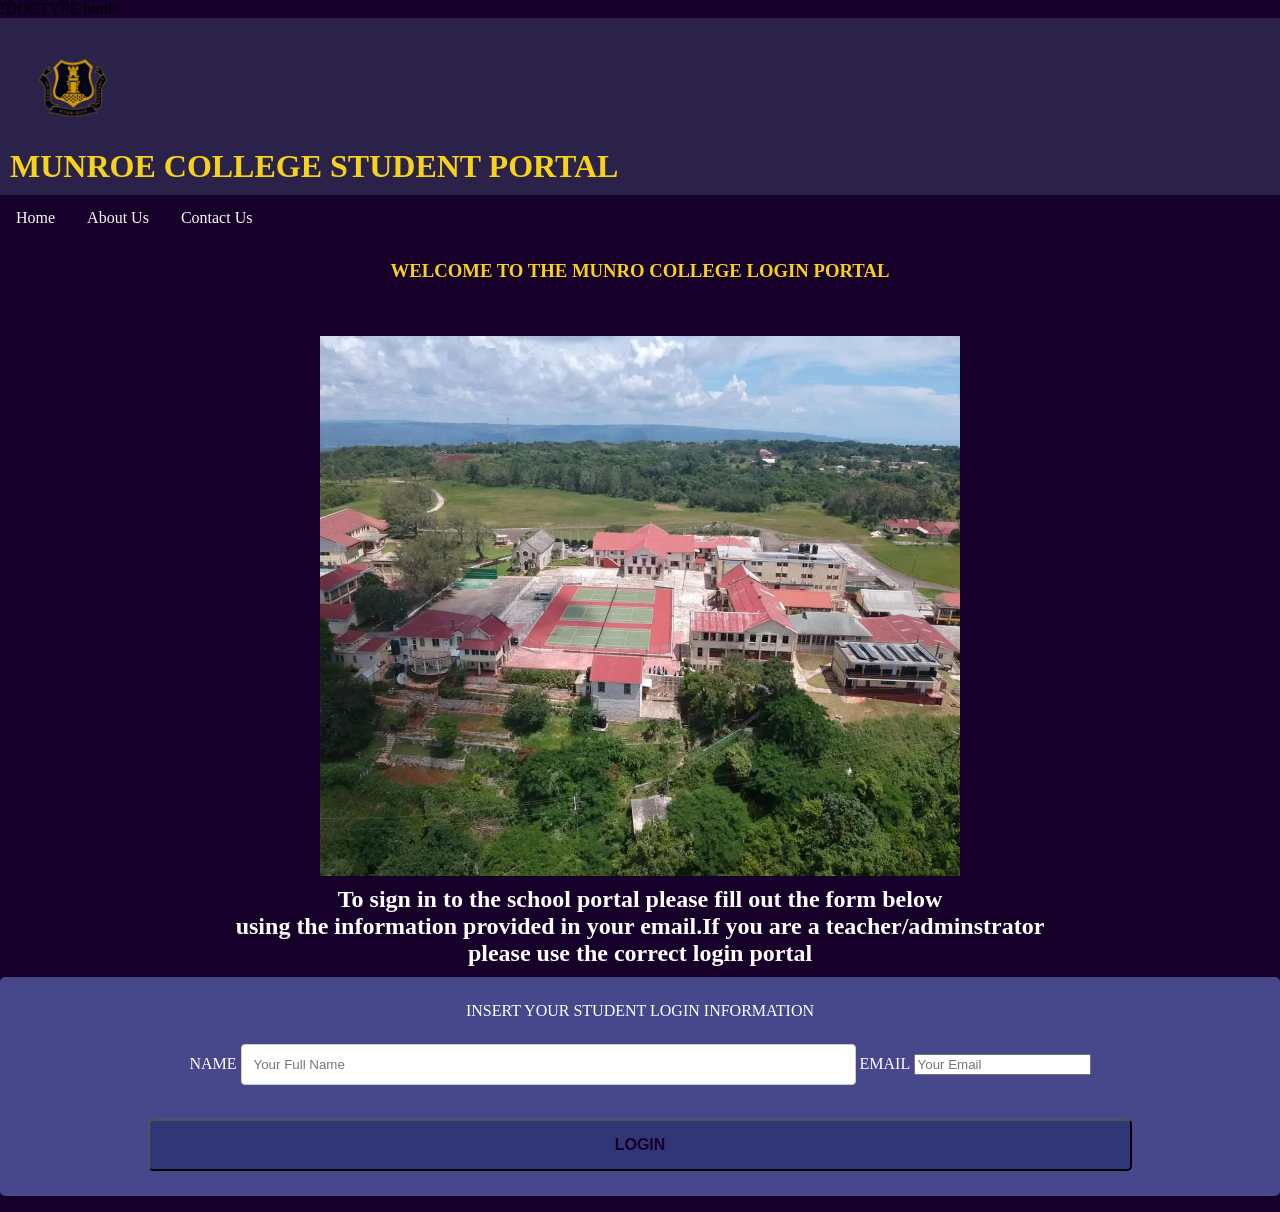
==== CODE/index.html @ 27d7cb47 "huh" ====
!DOCTYPE html>
<!--Jonique Walker 2409374-->
<html lang="en">

<head>
    <meta charset="UTF-8">
    <meta name="viewport" content="width=device-width, initial-scale="1.0>
    <title>HOME PAGE</title>
     <link rel="stylesheet" href="../ASSETS/style.css">
</head>
    <body>
                
        <header>
            
           <img src="../ASSETS/munroLogo.webp" class="Logo"> 
           
           <h1>MUNROE COLLEGE STUDENT PORTAL</h1>
        </header>
        
            <nav>
                <ul>
                    <li><a href="index.html">Home</a></li>
                    <li><a href="about.html">About Us</a></li>
                    <li><a href="contact.html">Contact Us</a></li>
                </ul>
            </nav>
       
            <main>

           
        <div class =centerAlign>
         
        <div class="yellowFont">
        <h3> WELCOME TO THE MUNRO COLLEGE LOGIN PORTAL </h3>
        <br>
        <br>
        <img src="../ASSETS/munroCampus.webp" class="campus">
        </div>
    

        <div class =whiteFont>
            <h2>To sign in to the school portal please fill out the form below<br>
             using the information provided in your email.If you are a teacher/adminstrator<br>
            please use the correct login portal</h2>
        </div>
        </div>
        
            </main>
             <div class="whiteFont">
            <div class="centerAlign">
            <form id = "Form" novalidate>
                <label> INSERT YOUR STUDENT LOGIN INFORMATION </label>
                <br>
                <br>
             
                <label>NAME</label>

                <input type="text" id="fullName" name="fullName" placeholder="Your Full Name">
                 <small class ="error" id="nameError"> </small>

                 <label>EMAIL</label>
                 <input type="email" id="email" name="email" placeholder="Your Email">
                 <small class = "error" id="emailError"></small>
                <br>
                <br>
                 
                 <button type="submit">LOGIN</button>
            </form>
           </div>
           </div>
           
    </body>
    </html>
---- ASSETS/style.css ----
:root {
    --background: #160029;
    --header: #2a2249;
    --font: georgia serif #ffffff; 
}

header {
       background-color: var(--header);
       padding:10px;
       color: #2a2249;

}

h1 {
    margin:0;
    color:#F7D21B
}



div.background{
      background-color: #160029;
}

div.whiteFont {
      color :#fff
}

div.centerAlign {
    text-align: center;  
}


div.yellowFont{
    color:#F7D21B
}







.column {
  float: left;
  width: 33.33%;
  padding: 5px;
}

.row::after {
  content: "";
  clear: both;
  display: table;
}

.row {
  display: flex;
}

.column {
  flex: 33.33%;
  padding: 5px;
}




body  {

  margin: 0;
  background:var(--background);
 
   background-repeat: no-repeat;
  background-size: 1920px 1230px;


  background-repeat: no-repeat;
  background-size: 100% 100%;
}

ul {
  list-style-type: none;
  margin: 0;
  padding: 0;
  overflow: hidden;
  background-color: var(--background);
}


ul li {
  float: left;
}
h2, p {
  margin: 10px;
}

ul li a {
  display: flex;
  color: #fbf9fc;
  text-align: center;
  padding: 14px 16px;
  text-decoration: none;
}

ul li a:hover:not(.active) {
  background-color: #332253;
}

ul li a.active {
  background-color: #160029;
}



.Logo{
   width: 120px;
   
}

.frontSchool{
   width:50%;
   height: auto;
}

.campus{
  width: 50%;
  height: 60%;
}

.jump{
  width:60%;
  height:auto;
}

#Form {
    background-color: #47488b;
    padding: 25px;
    border-radius: 5px;
   text-align: center; 
}

#Form button {
    width: 80%;
    padding: 15px;
    background-color:#313677;
    color: #160029;
    border-radius: 5px;
    font-size: 16px;
    font-weight: bold;
}

@media only screen and (min-width: 1200px) {}

@media (min-width: 600px) {
  .header {grid-area: 1 / span 6;}
}

input[type=text], select, textarea {
  width: 50%; 
  padding: 12px; 
  border: 1px solid #ccc; 
  border-radius: 4px; 
  box-sizing: border-box;  
  margin-top: 6px; 
  margin-bottom: 16px; 
  resize: vertical
}
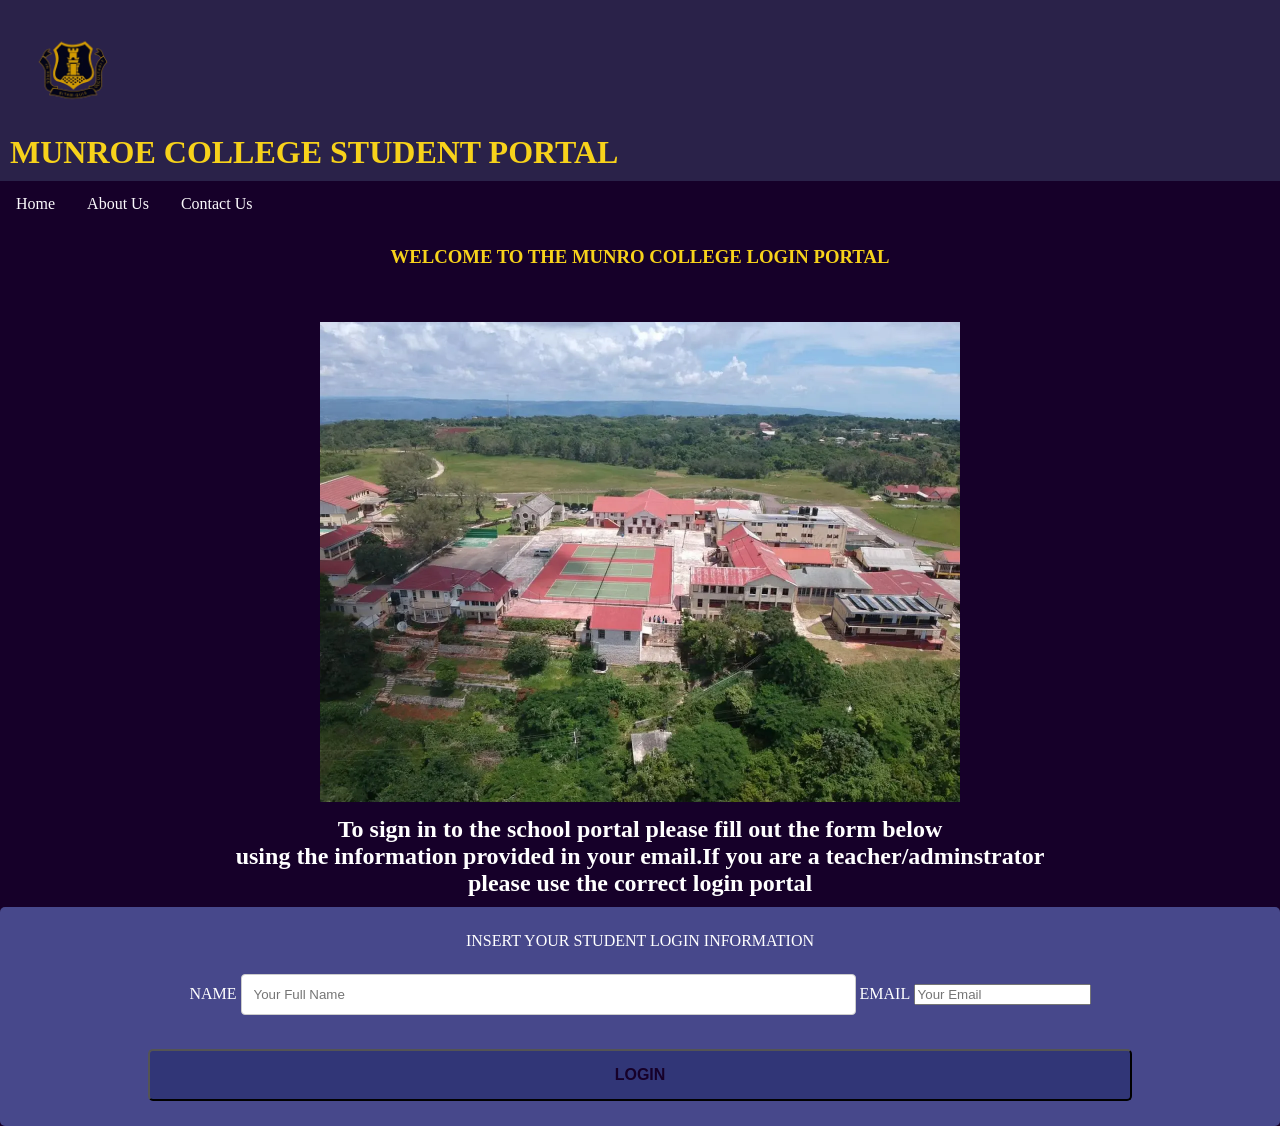
==== commit 9760d0d3: "." ====
--- a/CODE/index.html
+++ b/CODE/index.html
@@ -1,5 +1,5 @@
-!DOCTYPE html>
 <!--Jonique Walker 2409374-->
+<!DOCTYPE html>
 <html lang="en">
 
 <head>
@@ -68,6 +68,8 @@
             </form>
            </div>
            </div>
-           
+        <script src="../ASSETS/storage.js"></script>
+        <script src="../ASSETS/auth.js"></script>
+        <script src="../ASSETS/login.js"></script>
     </body>
     </html>
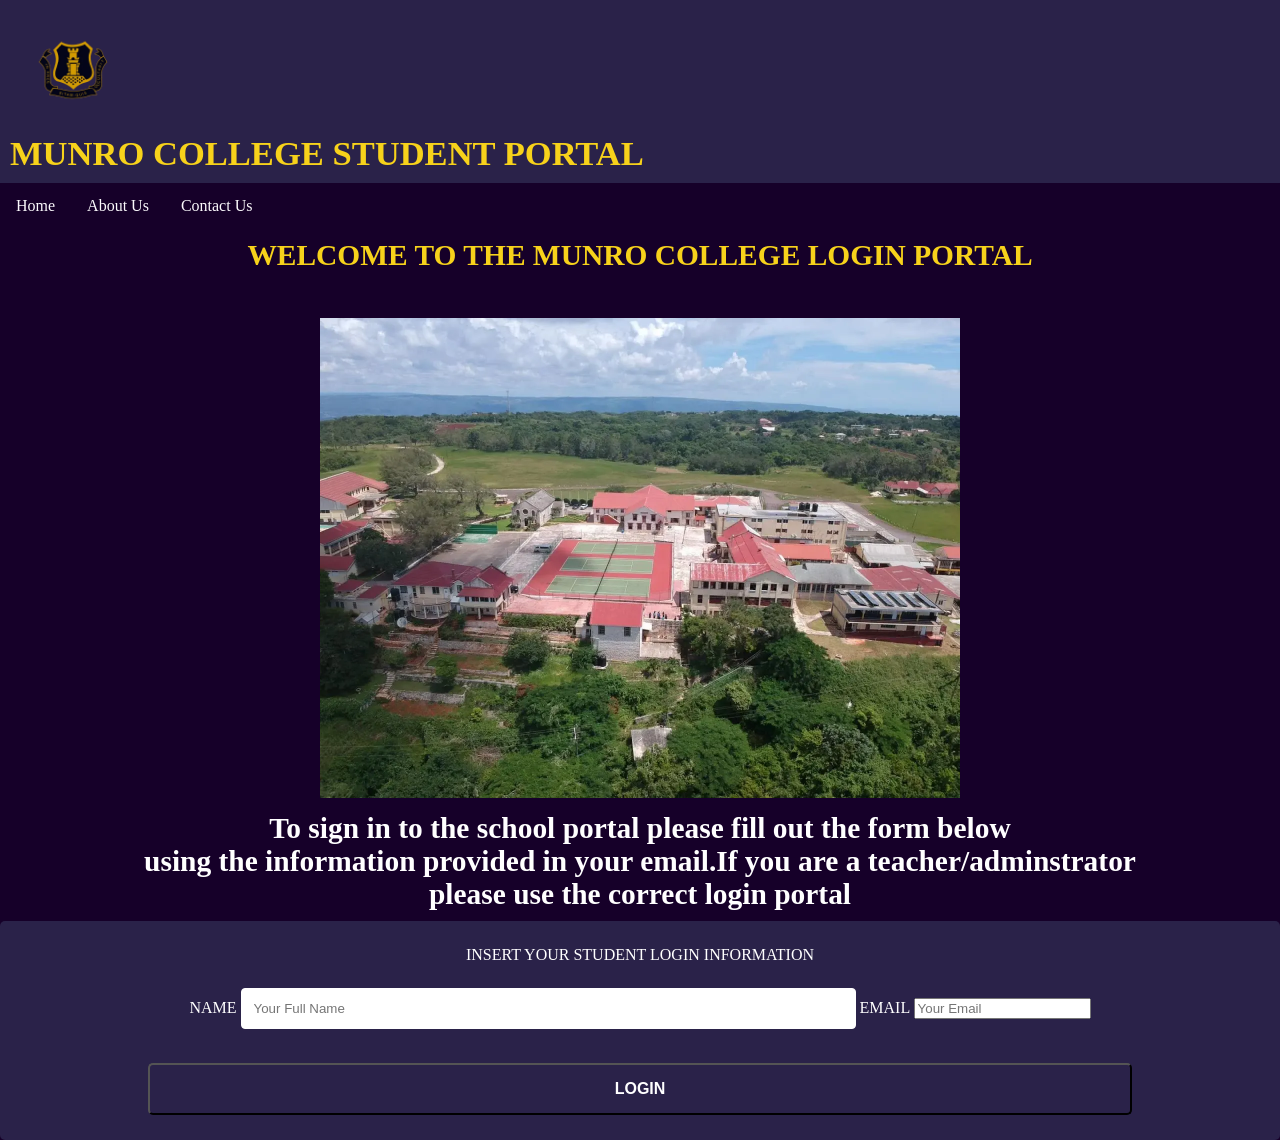
==== commit 2e6e0b54: "Add files via upload" ====
--- a/CODE/index.html
+++ b/CODE/index.html
@@ -1,10 +1,10 @@
+<!DOCTYPE html>
 <!--Jonique Walker 2409374-->
-<!DOCTYPE html>
 <html lang="en">
 
 <head>
     <meta charset="UTF-8">
-    <meta name="viewport" content="width=device-width, initial-scale="1.0>
+    <meta name="viewport" content="width=device-width, initial-scale= 1.0">
     <title>HOME PAGE</title>
      <link rel="stylesheet" href="../ASSETS/style.css">
 </head>
@@ -12,9 +12,9 @@
                 
         <header>
             
-           <img src="../ASSETS/munroLogo.webp" class="Logo"> 
+           <img src="../ASSETS/munroLogo.webp" alt="Logo" class="Logo"> 
            
-           <h1>MUNROE COLLEGE STUDENT PORTAL</h1>
+           <h1 style="font-size:2.7vw">MUNRO COLLEGE STUDENT PORTAL</h1>
         </header>
         
             <nav>
@@ -31,15 +31,15 @@
         <div class =centerAlign>
          
         <div class="yellowFont">
-        <h3> WELCOME TO THE MUNRO COLLEGE LOGIN PORTAL </h3>
+        <h2 style="font-size:2.3vw">WELCOME TO THE MUNRO COLLEGE LOGIN PORTAL</h2>
         <br>
         <br>
-        <img src="../ASSETS/munroCampus.webp" class="campus">
+        <img src="../ASSETS/munroCampus.webp" alt="campus" class="campus">
         </div>
     
 
         <div class =whiteFont>
-            <h2>To sign in to the school portal please fill out the form below<br>
+            <h2 style="font-size:2.3vw">To sign in to the school portal please fill out the form below<br>
              using the information provided in your email.If you are a teacher/adminstrator<br>
             please use the correct login portal</h2>
         </div>
@@ -68,8 +68,6 @@
             </form>
            </div>
            </div>
-        <script src="../ASSETS/storage.js"></script>
-        <script src="../ASSETS/auth.js"></script>
-        <script src="../ASSETS/login.js"></script>
+           
     </body>
     </html>
--- a/ASSETS/style.css
+++ b/ASSETS/style.css
@@ -23,7 +23,7 @@
 }
 
 div.whiteFont {
-      color :#fff
+      color :#ffffff
 }
 
 div.centerAlign {
@@ -103,7 +103,7 @@
 }
 
 ul li a:hover:not(.active) {
-  background-color: #332253;
+  background-color: #2a2249;
 }
 
 ul li a.active {
@@ -133,7 +133,7 @@
 }
 
 #Form {
-    background-color: #47488b;
+    background-color: #2a2249;
     padding: 25px;
     border-radius: 5px;
    text-align: center; 
@@ -142,8 +142,8 @@
 #Form button {
     width: 80%;
     padding: 15px;
-    background-color:#313677;
-    color: #160029;
+    background-color:#2a2249;
+    color: #ffffff;
     border-radius: 5px;
     font-size: 16px;
     font-weight: bold;
@@ -158,7 +158,7 @@
 input[type=text], select, textarea {
   width: 50%; 
   padding: 12px; 
-  border: 1px solid #ccc; 
+  border: 1px solid #ffffff; 
   border-radius: 4px; 
   box-sizing: border-box;  
   margin-top: 6px; 
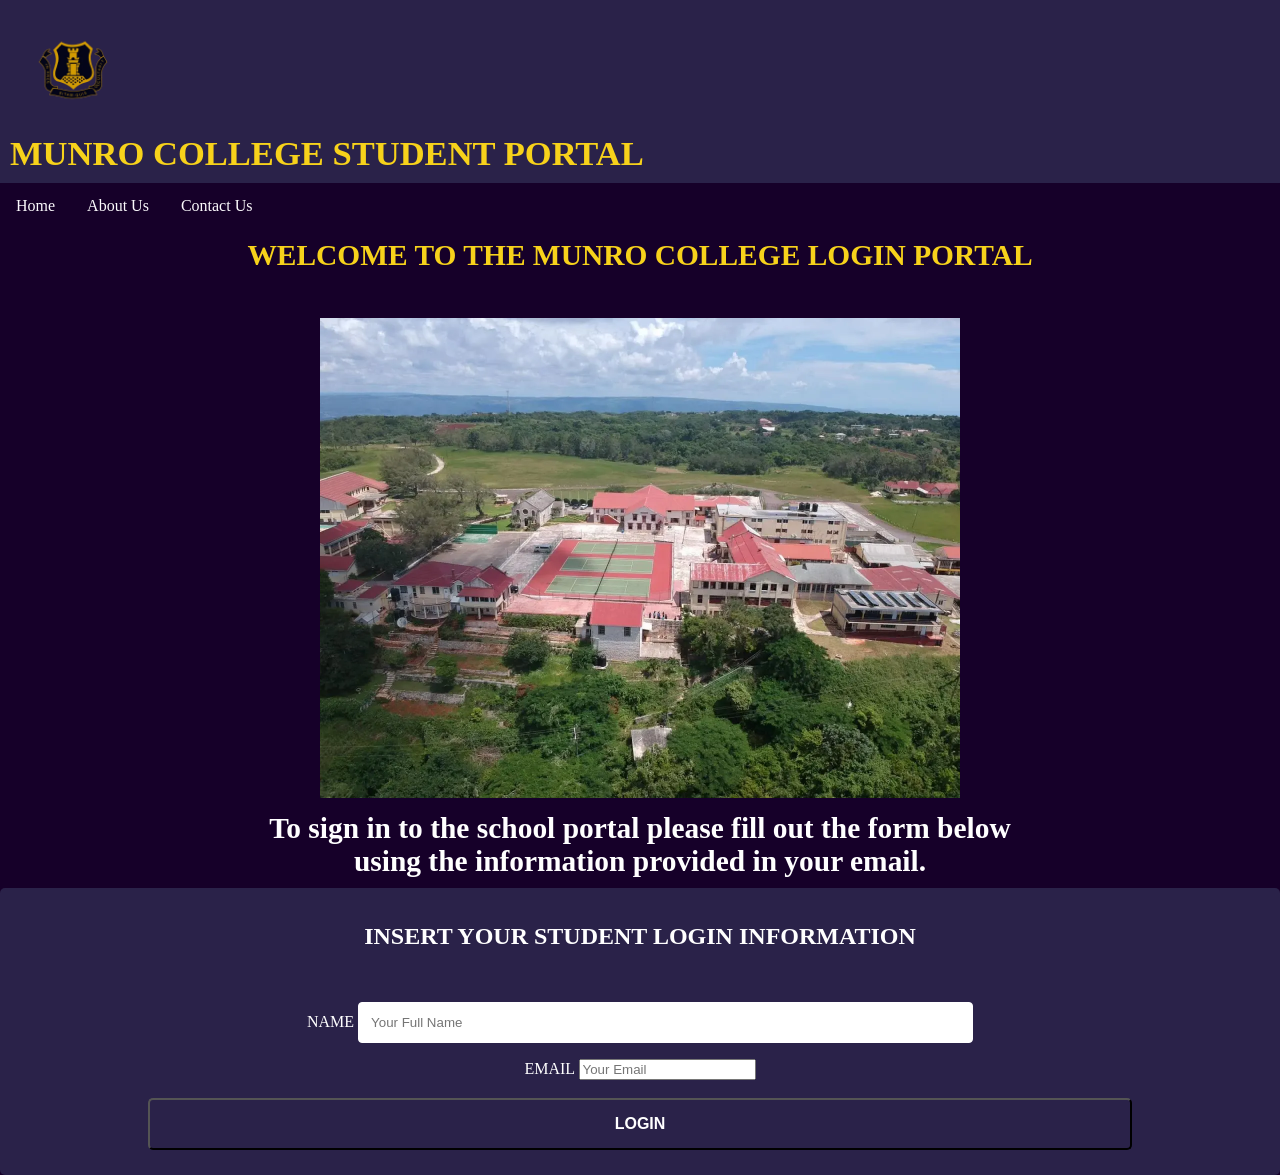
==== commit a1d2b57b: "Add files via upload" ====
--- a/CODE/index.html
+++ b/CODE/index.html
@@ -7,6 +7,7 @@
     <meta name="viewport" content="width=device-width, initial-scale= 1.0">
     <title>HOME PAGE</title>
      <link rel="stylesheet" href="../ASSETS/style.css">
+     <script src="../ASSETS/logic.js" defer></script>
 </head>
     <body>
                 
@@ -40,8 +41,7 @@
 
         <div class =whiteFont>
             <h2 style="font-size:2.3vw">To sign in to the school portal please fill out the form below<br>
-             using the information provided in your email.If you are a teacher/adminstrator<br>
-            please use the correct login portal</h2>
+             using the information provided in your email.</h2>
         </div>
         </div>
         
@@ -49,25 +49,28 @@
              <div class="whiteFont">
             <div class="centerAlign">
             <form id = "Form" novalidate>
-                <label> INSERT YOUR STUDENT LOGIN INFORMATION </label>
+                <h2> INSERT YOUR STUDENT LOGIN INFORMATION </h2>
                 <br>
                 <br>
              
                 <label>NAME</label>
 
                 <input type="text" id="fullName" name="fullName" placeholder="Your Full Name">
-                 <small class ="error" id="nameError"> </small>
+                 <small class ="error" id="nameError"> </small><br>
 
                  <label>EMAIL</label>
                  <input type="email" id="email" name="email" placeholder="Your Email">
                  <small class = "error" id="emailError"></small>
                 <br>
                 <br>
+                 <button type="submit" class="buttonCSS">LOGIN</button>
                  
-                 <button type="submit">LOGIN</button>
+                 
             </form>
            </div>
            </div>
-           
+                 <script src="../ASSETS/"storage.js"></script>
+                 <script src="../ASSETS/"auth.js"></script>
+                 <script src="../ASSETS/"login.js"></script>
     </body>
     </html>
--- a/ASSETS/style.css
+++ b/ASSETS/style.css
@@ -1,3 +1,4 @@
+
 :root {
     --background: #160029;
     --header: #2a2249;
@@ -149,6 +150,8 @@
     font-weight: bold;
 }
 
+
+
 @media only screen and (min-width: 1200px) {}
 
 @media (min-width: 600px) {
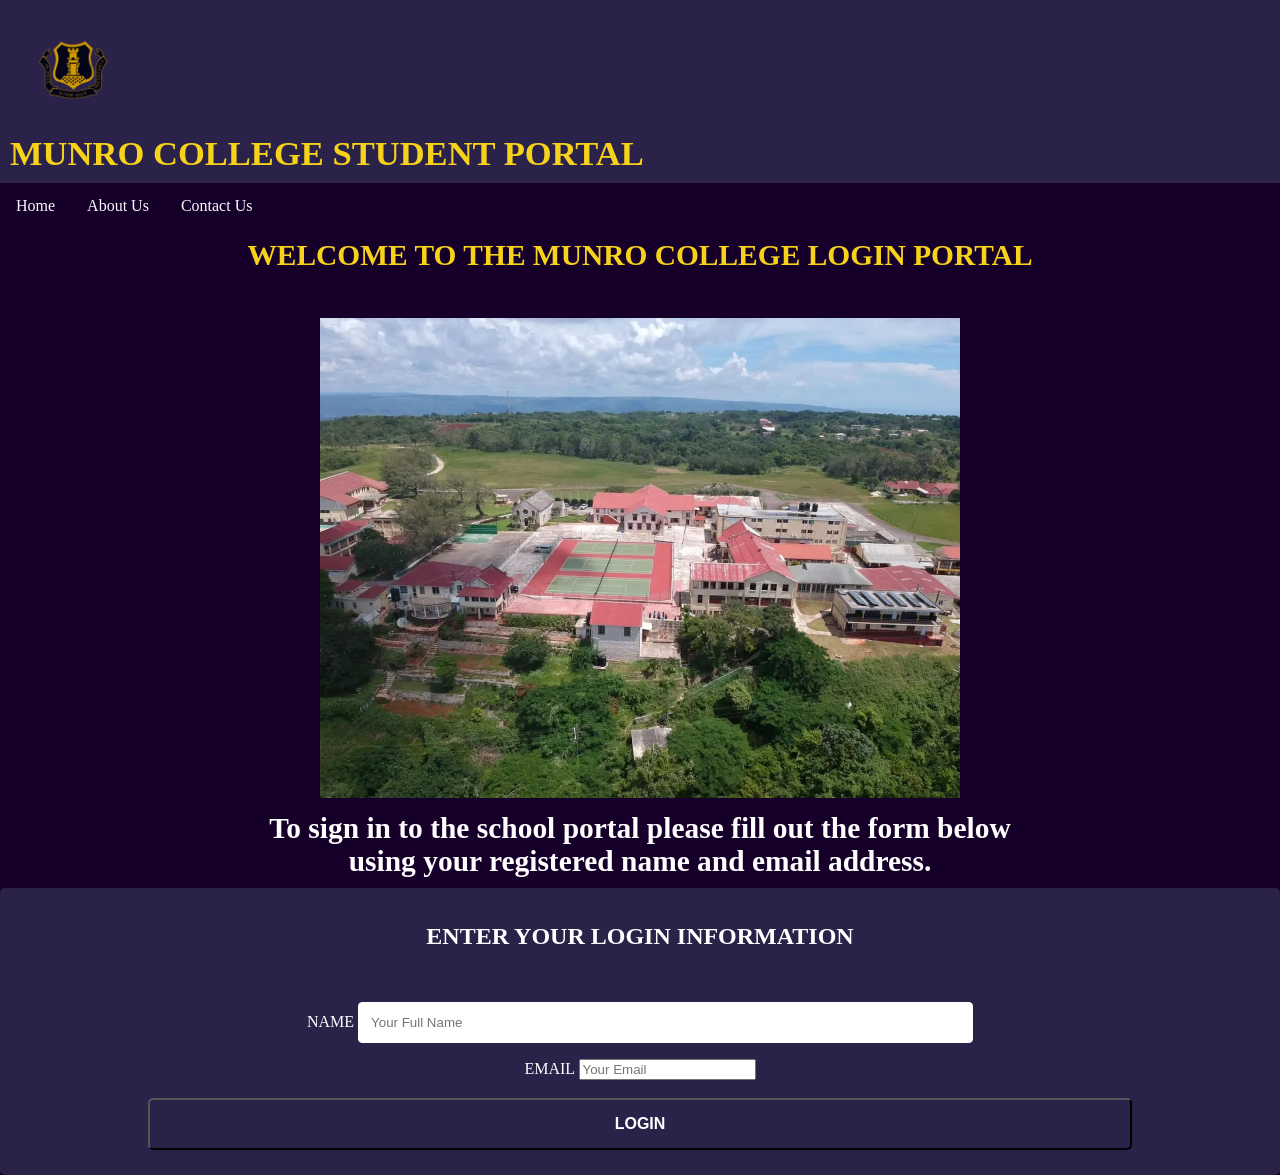
==== commit a1df567d: "Finalize Munro College School Portal" ====
--- a/CODE/index.html
+++ b/CODE/index.html
@@ -1,76 +1,85 @@
-<!DOCTYPE html>
-<!--Jonique Walker 2409374-->
-<html lang="en">
-
-<head>
-    <meta charset="UTF-8">
-    <meta name="viewport" content="width=device-width, initial-scale= 1.0">
-    <title>HOME PAGE</title>
-     <link rel="stylesheet" href="../ASSETS/style.css">
-     <script src="../ASSETS/logic.js" defer></script>
-</head>
-    <body>
-                
-        <header>
-            
-           <img src="../ASSETS/munroLogo.webp" alt="Logo" class="Logo"> 
-           
-           <h1 style="font-size:2.7vw">MUNRO COLLEGE STUDENT PORTAL</h1>
-        </header>
-        
-            <nav>
-                <ul>
-                    <li><a href="index.html">Home</a></li>
-                    <li><a href="about.html">About Us</a></li>
-                    <li><a href="contact.html">Contact Us</a></li>
-                </ul>
-            </nav>
-       
-            <main>
-
-           
-        <div class =centerAlign>
-         
-        <div class="yellowFont">
-        <h2 style="font-size:2.3vw">WELCOME TO THE MUNRO COLLEGE LOGIN PORTAL</h2>
-        <br>
-        <br>
-        <img src="../ASSETS/munroCampus.webp" alt="campus" class="campus">
-        </div>
-    
-
-        <div class =whiteFont>
-            <h2 style="font-size:2.3vw">To sign in to the school portal please fill out the form below<br>
-             using the information provided in your email.</h2>
-        </div>
-        </div>
-        
-            </main>
-             <div class="whiteFont">
-            <div class="centerAlign">
-            <form id = "Form" novalidate>
-                <h2> INSERT YOUR STUDENT LOGIN INFORMATION </h2>
-                <br>
-                <br>
-             
-                <label>NAME</label>
-
-                <input type="text" id="fullName" name="fullName" placeholder="Your Full Name">
-                 <small class ="error" id="nameError"> </small><br>
-
-                 <label>EMAIL</label>
-                 <input type="email" id="email" name="email" placeholder="Your Email">
-                 <small class = "error" id="emailError"></small>
-                <br>
-                <br>
-                 <button type="submit" class="buttonCSS">LOGIN</button>
-                 
-                 
-            </form>
-           </div>
-           </div>
-                 <script src="../ASSETS/"storage.js"></script>
-                 <script src="../ASSETS/"auth.js"></script>
-                 <script src="../ASSETS/"login.js"></script>
-    </body>
-    </html>+<!DOCTYPE html>
+<!--
+Group Members:
+Jonique Walker (2409374)
+Shamar Brown (2501074)
+David Scott (2507305)
+Rojaughn Murdock (2505175)
+Damario Foster (2507304)
+Lab: Thursday, 1:00 PM - 2:50 PM
+-->
+<html lang="en">
+
+<head>
+    <meta charset="UTF-8">
+    <meta name="viewport" content="width=device-width, initial-scale=1.0">
+    <title>HOME PAGE</title>
+    <link rel="stylesheet" href="../ASSETS/style.css">
+</head>
+
+<body>
+
+    <header>
+        <img src="../ASSETS/munroLogo.webp" alt="Logo" class="Logo">
+        <h1 style="font-size:2.7vw">MUNRO COLLEGE STUDENT PORTAL</h1>
+    </header>
+
+    <nav>
+        <ul>
+            <li><a href="index.html">Home</a></li>
+            <li><a href="about.html">About Us</a></li>
+            <li><a href="contact.html">Contact Us</a></li>
+        </ul>
+    </nav>
+
+    <main>
+        <div class="centerAlign">
+
+            <div class="yellowFont">
+                <h2 style="font-size:2.3vw">WELCOME TO THE MUNRO COLLEGE LOGIN PORTAL</h2>
+                <br>
+                <br>
+                <img src="../ASSETS/munroCampus.webp" alt="Munro College campus" class="campus">
+            </div>
+
+            <div class="whiteFont">
+                <h2 style="font-size:2.3vw">
+                    To sign in to the school portal please fill out the form below<br>
+                    using your registered name and email address.
+                </h2>
+            </div>
+
+        </div>
+
+        <div class="whiteFont">
+            <div class="centerAlign">
+
+                <form id="Form" novalidate>
+                    <h2>ENTER YOUR LOGIN INFORMATION</h2>
+                    <br>
+                    <br>
+
+                    <label for="fullName">NAME</label>
+                    <input type="text" id="fullName" name="fullName" placeholder="Your Full Name">
+                    <small class="error" id="nameError"></small>
+                    <br>
+
+                    <label for="email">EMAIL</label>
+                    <input type="email" id="email" name="email" placeholder="Your Email">
+                    <small class="error" id="emailError"></small>
+                    <br>
+                    <br>
+
+                    <button type="submit" class="buttonCSS">LOGIN</button>
+                </form>
+
+            </div>
+        </div>
+    </main>
+
+    <script src="../ASSETS/storage.js"></script>
+    <script src="../ASSETS/auth.js"></script>
+    <script src="../ASSETS/login.js"></script>
+
+</body>
+</html>
--- a/ASSETS/style.css
+++ b/ASSETS/style.css
@@ -1,170 +1,183 @@
-
-:root {
-    --background: #160029;
-    --header: #2a2249;
-    --font: georgia serif #ffffff; 
-}
-
-header {
-       background-color: var(--header);
-       padding:10px;
-       color: #2a2249;
-
-}
-
-h1 {
-    margin:0;
-    color:#F7D21B
-}
-
-
-
-div.background{
-      background-color: #160029;
-}
-
-div.whiteFont {
-      color :#ffffff
-}
-
-div.centerAlign {
-    text-align: center;  
-}
-
-
-div.yellowFont{
-    color:#F7D21B
-}
-
-
-
-
-
-
-
-.column {
-  float: left;
-  width: 33.33%;
-  padding: 5px;
-}
-
-.row::after {
-  content: "";
-  clear: both;
-  display: table;
-}
-
-.row {
-  display: flex;
-}
-
-.column {
-  flex: 33.33%;
-  padding: 5px;
-}
-
-
-
-
-body  {
-
-  margin: 0;
-  background:var(--background);
- 
-   background-repeat: no-repeat;
-  background-size: 1920px 1230px;
-
-
-  background-repeat: no-repeat;
-  background-size: 100% 100%;
-}
-
-ul {
-  list-style-type: none;
-  margin: 0;
-  padding: 0;
-  overflow: hidden;
-  background-color: var(--background);
-}
-
-
-ul li {
-  float: left;
-}
-h2, p {
-  margin: 10px;
-}
-
-ul li a {
-  display: flex;
-  color: #fbf9fc;
-  text-align: center;
-  padding: 14px 16px;
-  text-decoration: none;
-}
-
-ul li a:hover:not(.active) {
-  background-color: #2a2249;
-}
-
-ul li a.active {
-  background-color: #160029;
-}
-
-
-
-.Logo{
-   width: 120px;
-   
-}
-
-.frontSchool{
-   width:50%;
-   height: auto;
-}
-
-.campus{
-  width: 50%;
-  height: 60%;
-}
-
-.jump{
-  width:60%;
-  height:auto;
-}
-
-#Form {
-    background-color: #2a2249;
-    padding: 25px;
-    border-radius: 5px;
-   text-align: center; 
-}
-
-#Form button {
-    width: 80%;
-    padding: 15px;
-    background-color:#2a2249;
-    color: #ffffff;
-    border-radius: 5px;
-    font-size: 16px;
-    font-weight: bold;
-}
-
-
-
-@media only screen and (min-width: 1200px) {}
-
-@media (min-width: 600px) {
-  .header {grid-area: 1 / span 6;}
-}
-
-input[type=text], select, textarea {
-  width: 50%; 
-  padding: 12px; 
-  border: 1px solid #ffffff; 
-  border-radius: 4px; 
-  box-sizing: border-box;  
-  margin-top: 6px; 
-  margin-bottom: 16px; 
-  resize: vertical
+/*
+    CIT2011 - Web Programming
+    Munro College Student Portal
+
+    Group Members:
+    Jonique Walker - 2409374
+    Shamar Brown - 2501074
+    David Scott - 2507305
+    Rojaughn Murdock - 2505175
+    Damario Foster - 2507304
+
+    Lab Day: Thursday
+    Lab Time: 1:00 PM - 2:50 PM
+*/
+:root {
+    --background: #160029;
+    --header: #2a2249;
+    --font: georgia serif #ffffff;
+}
+
+header {
+       background-color: var(--header);
+       padding:10px;
+       color: #2a2249;
+
+}
+
+h1 {
+    margin:0;
+    color:#F7D21B
+}
+
+
+
+div.background{
+      background-color: #160029;
+}
+
+div.whiteFont {
+      color :#ffffff
+}
+
+div.centerAlign {
+    text-align: center;
+}
+
+
+div.yellowFont{
+    color:#F7D21B
+}
+
+
+
+
+
+
+
+.column {
+  float: left;
+  width: 33.33%;
+  padding: 5px;
+}
+
+.row::after {
+  content: "";
+  clear: both;
+  display: table;
+}
+
+.row {
+  display: flex;
+}
+
+.column {
+  flex: 33.33%;
+  padding: 5px;
+}
+
+
+
+
+body  {
+
+  margin: 0;
+  background:var(--background);
+
+   background-repeat: no-repeat;
+  background-size: 1920px 1230px;
+
+
+  background-repeat: no-repeat;
+  background-size: 100% 100%;
+}
+
+ul {
+  list-style-type: none;
+  margin: 0;
+  padding: 0;
+  overflow: hidden;
+  background-color: var(--background);
+}
+
+
+ul li {
+  float: left;
+}
+h2, p {
+  margin: 10px;
+}
+
+ul li a {
+  display: flex;
+  color: #fbf9fc;
+  text-align: center;
+  padding: 14px 16px;
+  text-decoration: none;
+}
+
+ul li a:hover:not(.active) {
+  background-color: #2a2249;
+}
+
+ul li a.active {
+  background-color: #160029;
+}
+
+
+
+.Logo{
+   width: 120px;
+
+}
+
+.frontSchool{
+   width:50%;
+   height: auto;
+}
+
+.campus{
+  width: 50%;
+  height: 60%;
+}
+
+.jump{
+  width:60%;
+  height:auto;
+}
+
+#Form {
+    background-color: #2a2249;
+    padding: 25px;
+    border-radius: 5px;
+   text-align: center;
+}
+
+#Form button {
+    width: 80%;
+    padding: 15px;
+    background-color:#2a2249;
+    color: #ffffff;
+    border-radius: 5px;
+    font-size: 16px;
+    font-weight: bold;
+}
+
+
+
+@media only screen and (min-width: 1200px) {}
+
+@media (min-width: 600px) {
+  .header {grid-area: 1 / span 6;}
+}
+
+input[type=text], select, textarea {
+  width: 50%;
+  padding: 12px;
+  border: 1px solid #ffffff;
+  border-radius: 4px;
+  box-sizing: border-box;
+  margin-top: 6px;
+  margin-bottom: 16px;
+  resize: vertical
 }
